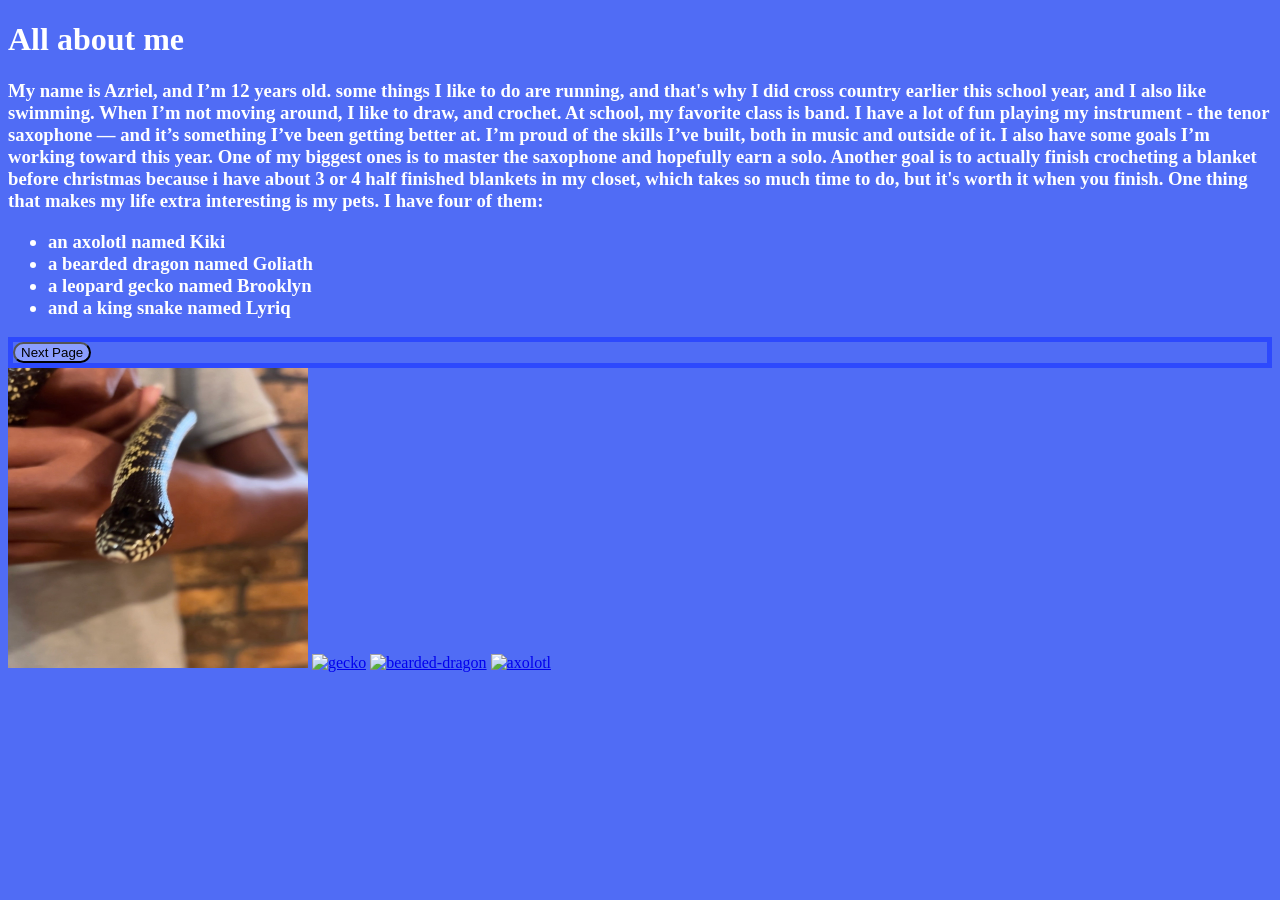
==== index.html @ 2371345a "image name change" ====
<!DOCTYPE html>
<html lang="en">
<head>
    <meta charset="UTF-8">
    <meta name="viewport" content="width=device-width, initial-scale=1.0">
    <title>Document</title>
   <link rel="stylesheet" type="text/css" href="styles.css"> 
</head>
<body>
    <h1>All about me</h1>
    <h3>My name is Azriel, and I’m 12 years old. some things I like to do are running, and that's why I did cross country earlier this school year, and I also like swimming. When I’m not moving around, I like to draw, and crochet.
At school, my favorite class is band. I have a lot of fun playing my instrument - the tenor saxophone — and it’s something I’ve been getting better at. I’m proud of the skills I’ve built, both in music and outside of it. I also have some goals I’m working toward this year. One of my biggest ones is to master the saxophone and hopefully earn a solo. Another goal is to actually finish crocheting a blanket before christmas because i have about 3 or 4 half finished blankets in my closet, which takes so much time to do, but it's worth it when you finish.
One thing that makes my life extra interesting is my pets. I have four of them:
    <ul>
    <li>an axolotl named Kiki</li>
    <li>a bearded dragon named Goliath</li>
    <li>a leopard gecko named Brooklyn</li>
    <li>and a king snake named Lyriq</li>
</ul>
</h3>
      <div class="button1">
        <a href="page2.html">
        <button>Next Page</button>
    </a>
    </div>
    <a href="https://animals.sandiegozoo.org/animals/kingsnake">
      <img src="images/Lyriq.jpg" alt="snake" width="300" height="300"></a>
    <a href="https://animals.sandiegozoo.org/animals/leopard-gecko">
      <img src="images/Brooklyn.jpg" alt="gecko" width="300" height="300"></a>
    <a href="https://www.nationalgeographic.com/animals/reptiles/facts/bearded-dragon">
      <img src="images/Goliath copy.jpg" alt="bearded-dragon" width="300" height="300"></a>
    <a href="https://animals.sandiegozoo.org/animals/axolotl">
      <img src="images/KIKI.jpg" alt="axolotl" width="300" height="300"></a>

</body>
</html>
---- styles.css ----
body{
    background-color: rgb(80, 108, 245);
    color: white;
}
button{
    background-color: rgb(139, 158, 254);

    border-radius: 16px;
}

.button1{
    border: 5px solid;
    border-color: rgb(45, 73, 253);
}

.button2{
    border: 5px solid;
    border-color: rgb(45, 73, 253) ;
}
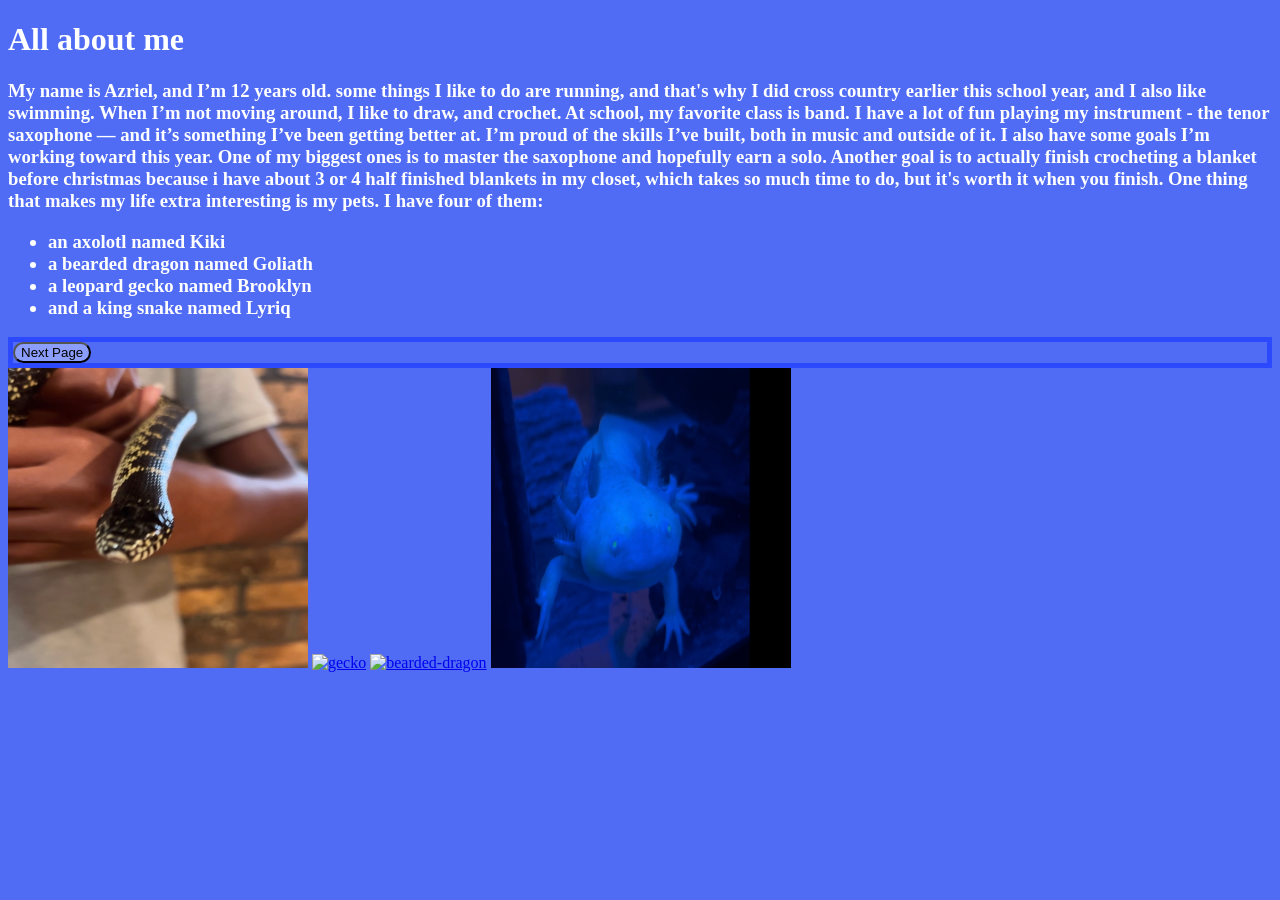
==== commit 968697a1: "reuploaded kiki.jpg" ====
--- a/index.html
+++ b/index.html
@@ -30,7 +30,7 @@
     <a href="https://www.nationalgeographic.com/animals/reptiles/facts/bearded-dragon">
       <img src="images/Goliath copy.jpg" alt="bearded-dragon" width="300" height="300"></a>
     <a href="https://animals.sandiegozoo.org/animals/axolotl">
-      <img src="images/KIKI.jpg" alt="axolotl" width="300" height="300"></a>
+      <img src="images/kiki.jpg"axolotl" width="300" height="300"></a>
 
 </body>
 </html>
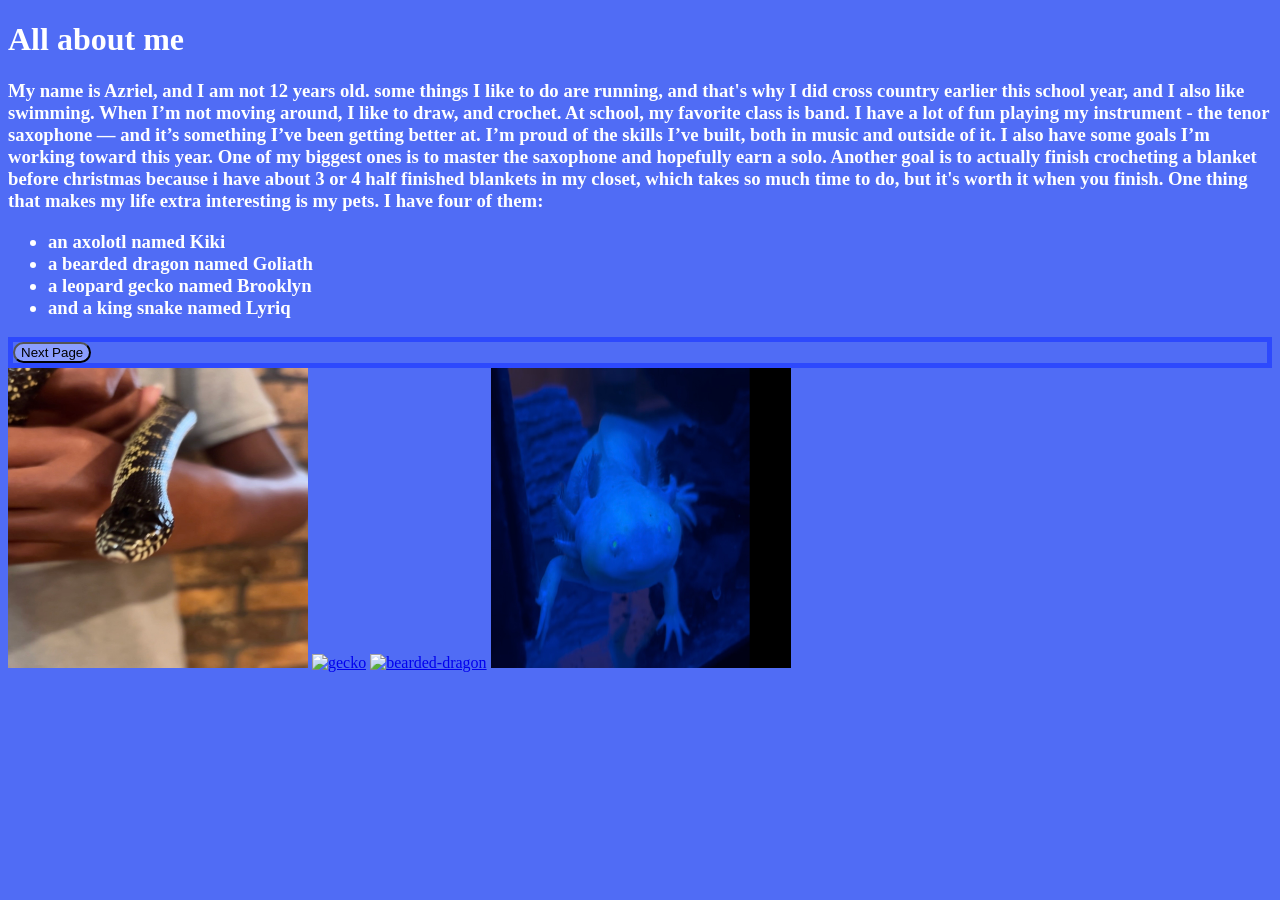
==== commit fc389614: "changed text as a test" ====
--- a/index.html
+++ b/index.html
@@ -8,7 +8,7 @@
 </head>
 <body>
     <h1>All about me</h1>
-    <h3>My name is Azriel, and I’m 12 years old. some things I like to do are running, and that's why I did cross country earlier this school year, and I also like swimming. When I’m not moving around, I like to draw, and crochet.
+    <h3>My name is Azriel, and I am not 12 years old. some things I like to do are running, and that's why I did cross country earlier this school year, and I also like swimming. When I’m not moving around, I like to draw, and crochet.
 At school, my favorite class is band. I have a lot of fun playing my instrument - the tenor saxophone — and it’s something I’ve been getting better at. I’m proud of the skills I’ve built, both in music and outside of it. I also have some goals I’m working toward this year. One of my biggest ones is to master the saxophone and hopefully earn a solo. Another goal is to actually finish crocheting a blanket before christmas because i have about 3 or 4 half finished blankets in my closet, which takes so much time to do, but it's worth it when you finish.
 One thing that makes my life extra interesting is my pets. I have four of them:
     <ul>
@@ -30,7 +30,7 @@
     <a href="https://www.nationalgeographic.com/animals/reptiles/facts/bearded-dragon">
       <img src="images/Goliath copy.jpg" alt="bearded-dragon" width="300" height="300"></a>
     <a href="https://animals.sandiegozoo.org/animals/axolotl">
-      <img src="images/kiki.jpg"axolotl" width="300" height="300"></a>
+      <img src="images/kiki.jpg" alt="axolotl" width="300" height="300"></a>
 
 </body>
 </html>
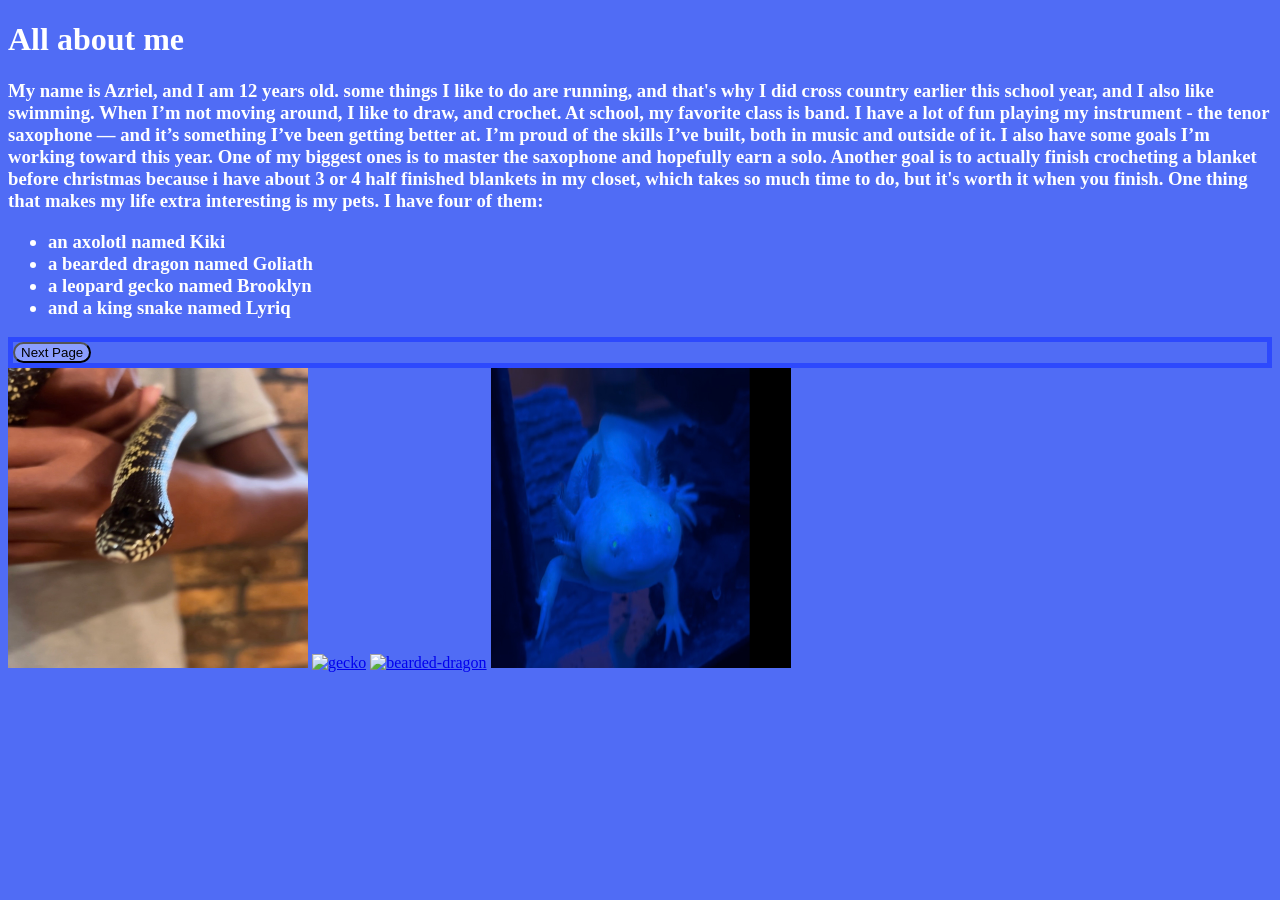
==== commit df575150: "I changed the text." ====
--- a/index.html
+++ b/index.html
@@ -8,7 +8,7 @@
 </head>
 <body>
     <h1>All about me</h1>
-    <h3>My name is Azriel, and I am not 12 years old. some things I like to do are running, and that's why I did cross country earlier this school year, and I also like swimming. When I’m not moving around, I like to draw, and crochet.
+    <h3>My name is Azriel, and I am 12 years old. some things I like to do are running, and that's why I did cross country earlier this school year, and I also like swimming. When I’m not moving around, I like to draw, and crochet.
 At school, my favorite class is band. I have a lot of fun playing my instrument - the tenor saxophone — and it’s something I’ve been getting better at. I’m proud of the skills I’ve built, both in music and outside of it. I also have some goals I’m working toward this year. One of my biggest ones is to master the saxophone and hopefully earn a solo. Another goal is to actually finish crocheting a blanket before christmas because i have about 3 or 4 half finished blankets in my closet, which takes so much time to do, but it's worth it when you finish.
 One thing that makes my life extra interesting is my pets. I have four of them:
     <ul>
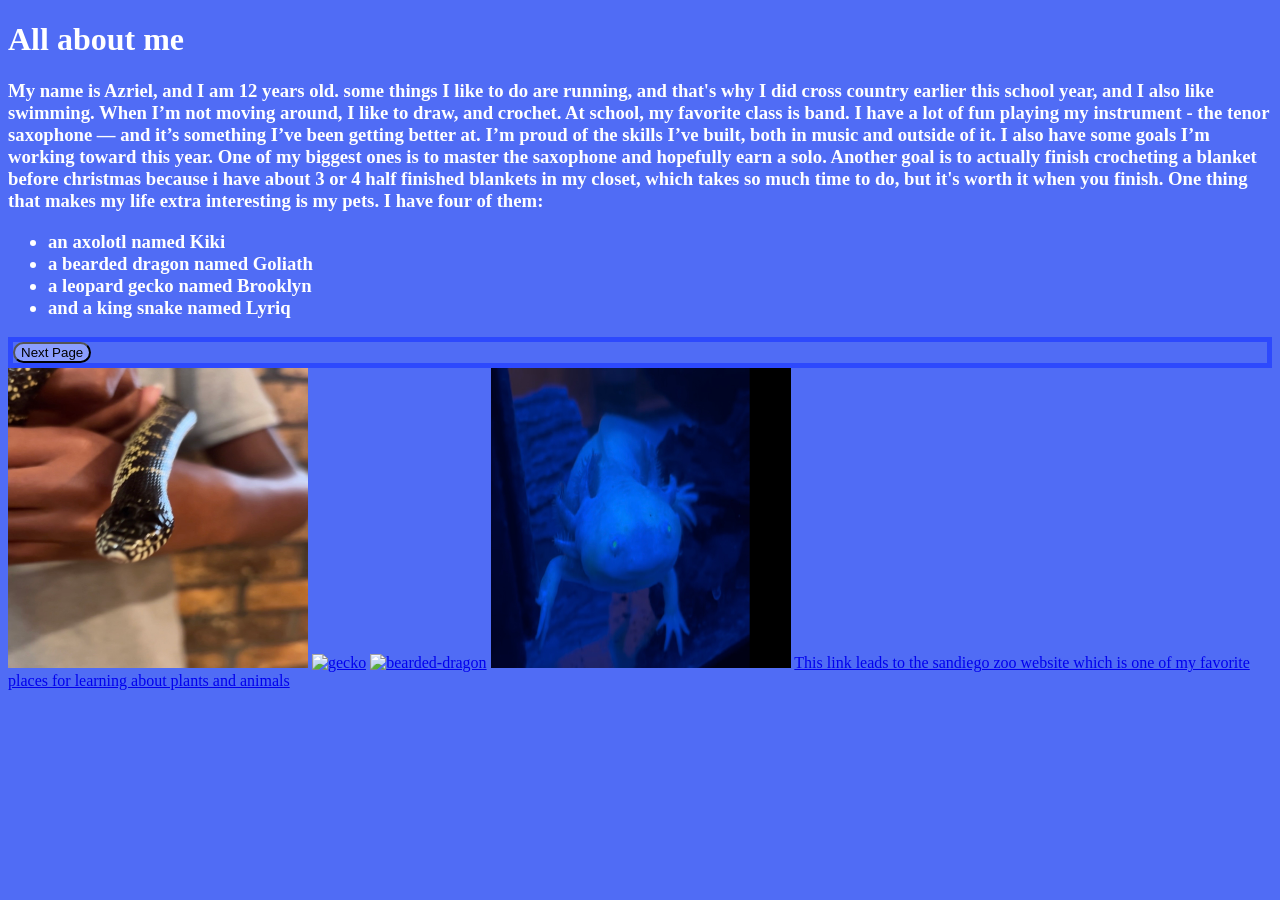
==== commit d052d1b0: "added hyperlink" ====
--- a/index.html
+++ b/index.html
@@ -31,6 +31,7 @@
       <img src="images/Goliath copy.jpg" alt="bearded-dragon" width="300" height="300"></a>
     <a href="https://animals.sandiegozoo.org/animals/axolotl">
       <img src="images/kiki.jpg" alt="axolotl" width="300" height="300"></a>
+       <a href="https://sandiegozoowildlifealliance.org">This link leads to the sandiego zoo website which is one of my favorite places for learning about plants and animals</a>
 
 </body>
 </html>
--- a/styles.css
+++ b/styles.css
@@ -1,3 +1,5 @@
+h1{ align-items: center;
+}
 body{
     background-color: rgb(80, 108, 245);
     color: white;
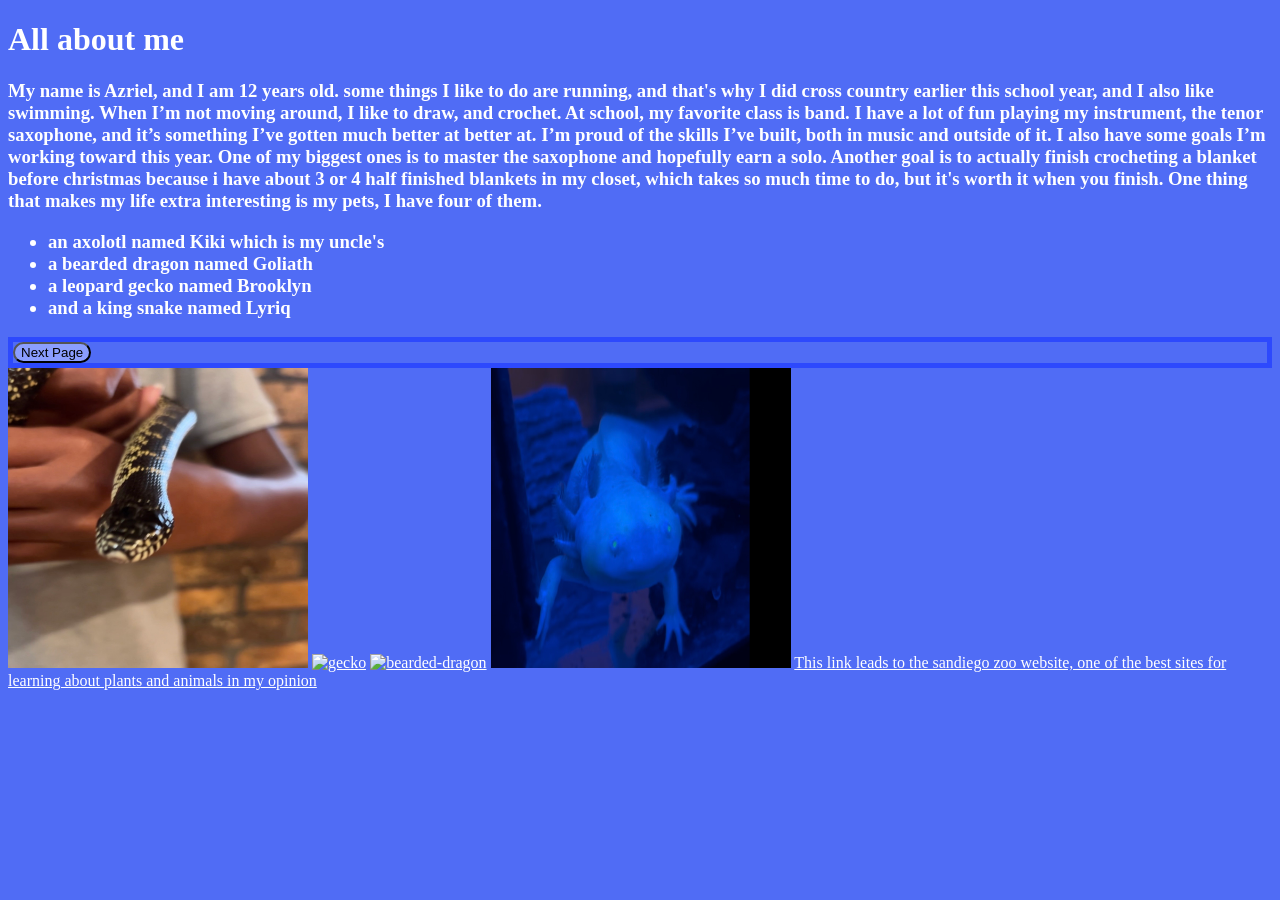
==== commit 81d51ac5: "edited text" ====
--- a/index.html
+++ b/index.html
@@ -9,10 +9,10 @@
 <body>
     <h1>All about me</h1>
     <h3>My name is Azriel, and I am 12 years old. some things I like to do are running, and that's why I did cross country earlier this school year, and I also like swimming. When I’m not moving around, I like to draw, and crochet.
-At school, my favorite class is band. I have a lot of fun playing my instrument - the tenor saxophone — and it’s something I’ve been getting better at. I’m proud of the skills I’ve built, both in music and outside of it. I also have some goals I’m working toward this year. One of my biggest ones is to master the saxophone and hopefully earn a solo. Another goal is to actually finish crocheting a blanket before christmas because i have about 3 or 4 half finished blankets in my closet, which takes so much time to do, but it's worth it when you finish.
-One thing that makes my life extra interesting is my pets. I have four of them:
+At school, my favorite class is band. I have a lot of fun playing my instrument, the tenor saxophone, and it’s something I’ve gotten much better at better at. I’m proud of the skills I’ve built, both in music and outside of it. I also have some goals I’m working toward this year. One of my biggest ones is to master the saxophone and hopefully earn a solo. Another goal is to actually finish crocheting a blanket before christmas because i have about 3 or 4 half finished blankets in my closet, which takes so much time to do, but it's worth it when you finish.
+One thing that makes my life extra interesting is my pets, I have four of them.
     <ul>
-    <li>an axolotl named Kiki</li>
+    <li>an axolotl named Kiki which is my uncle's</li>
     <li>a bearded dragon named Goliath</li>
     <li>a leopard gecko named Brooklyn</li>
     <li>and a king snake named Lyriq</li>
@@ -31,7 +31,7 @@
       <img src="images/Goliath copy.jpg" alt="bearded-dragon" width="300" height="300"></a>
     <a href="https://animals.sandiegozoo.org/animals/axolotl">
       <img src="images/kiki.jpg" alt="axolotl" width="300" height="300"></a>
-       <a href="https://sandiegozoowildlifealliance.org">This link leads to the sandiego zoo website which is one of my favorite places for learning about plants and animals</a>
+       <a href="https://sandiegozoowildlifealliance.org">This link leads to the sandiego zoo website, one of the best sites for learning about plants and animals in my opinion</a>
 
 </body>
 </html>
--- a/styles.css
+++ b/styles.css
@@ -19,3 +19,6 @@
     border: 5px solid;
     border-color: rgb(45, 73, 253) ;
 }
+a{color: white
+
+}
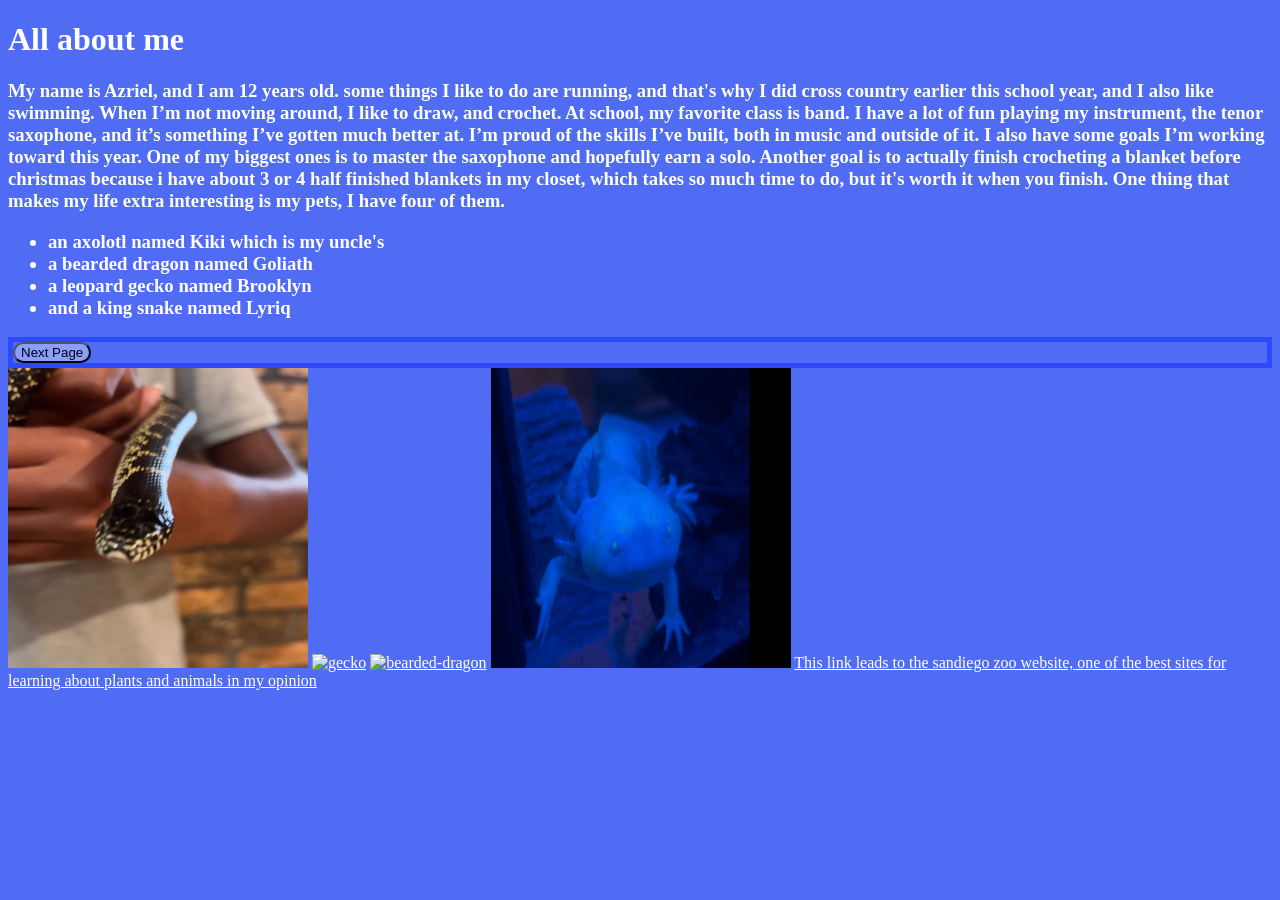
==== commit d38cd781: "fixed typo" ====
--- a/index.html
+++ b/index.html
@@ -9,7 +9,7 @@
 <body>
     <h1>All about me</h1>
     <h3>My name is Azriel, and I am 12 years old. some things I like to do are running, and that's why I did cross country earlier this school year, and I also like swimming. When I’m not moving around, I like to draw, and crochet.
-At school, my favorite class is band. I have a lot of fun playing my instrument, the tenor saxophone, and it’s something I’ve gotten much better at better at. I’m proud of the skills I’ve built, both in music and outside of it. I also have some goals I’m working toward this year. One of my biggest ones is to master the saxophone and hopefully earn a solo. Another goal is to actually finish crocheting a blanket before christmas because i have about 3 or 4 half finished blankets in my closet, which takes so much time to do, but it's worth it when you finish.
+At school, my favorite class is band. I have a lot of fun playing my instrument, the tenor saxophone, and it’s something I’ve gotten much better at. I’m proud of the skills I’ve built, both in music and outside of it. I also have some goals I’m working toward this year. One of my biggest ones is to master the saxophone and hopefully earn a solo. Another goal is to actually finish crocheting a blanket before christmas because i have about 3 or 4 half finished blankets in my closet, which takes so much time to do, but it's worth it when you finish.
 One thing that makes my life extra interesting is my pets, I have four of them.
     <ul>
     <li>an axolotl named Kiki which is my uncle's</li>
